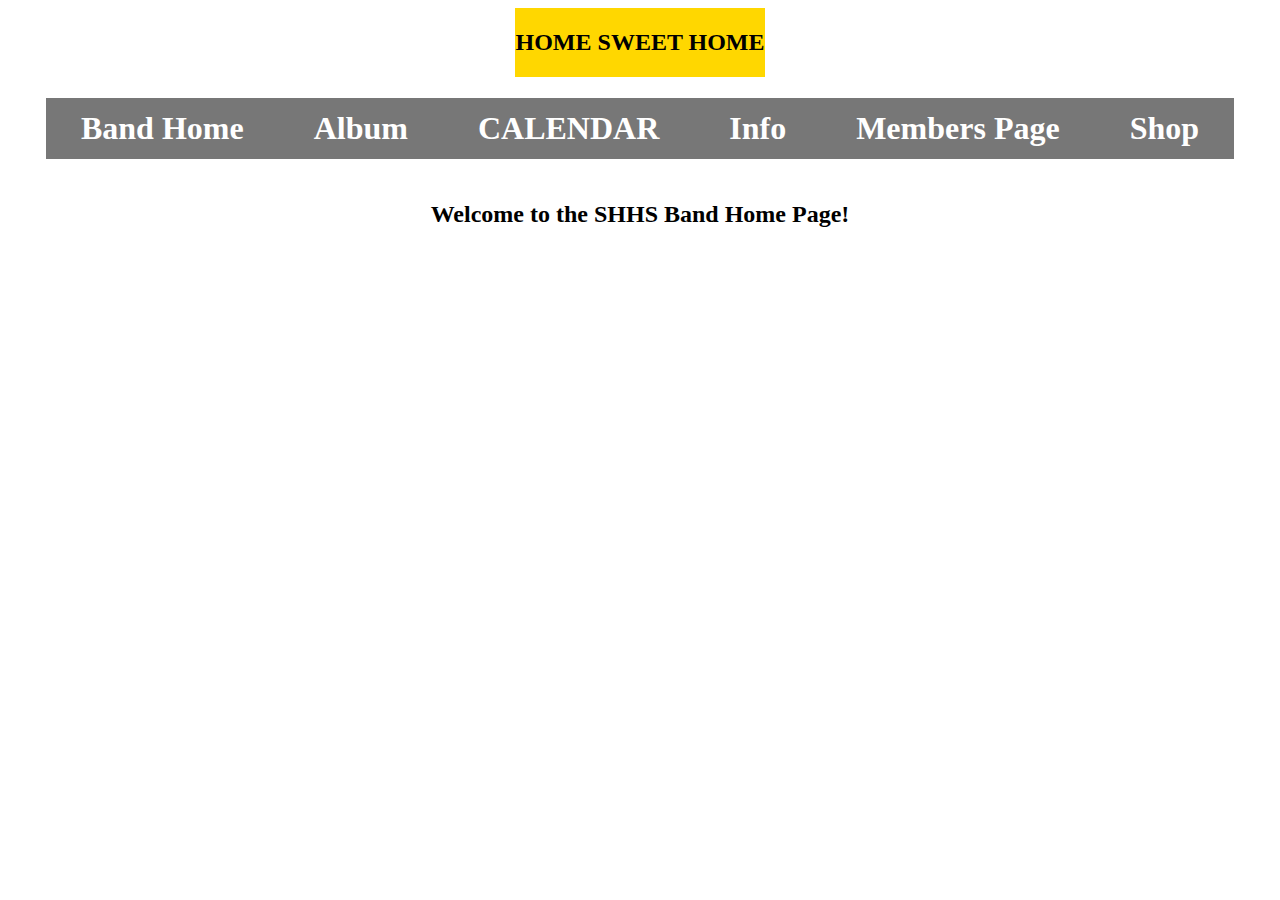
==== SHHS-Band-Website-Awasome/index.html @ c9de3a70 "Flexing" ====
<!DOCTYPE html>
<html lang="en">
    <head>
        <meta charset="UTF-8">
        <link rel="stylesheet" href="styles.css">
        <title>SHHS Band Homepage</title>
    </head><div class="flex-container">
    <header>
        <h2>Home Sweet Home</h2>
    </header>
    <body>
        <div class="nav">
            <h1>
                <div class="flex-item">
                <nav>
                    <ul>
                        <li><a href="index.html">Band Home</a></li>
                        <li><a href="album.html">Album</a></li>
                        <li><a href="calendar.html">CALENDAR</a></li>
                        <li><a href="info.html">Info</a></li>
                        <li><a href="members.html">Members Page</a></li>
                        <li><a href="shop.html">Shop</a></li>
                    </ul>
                </nav>
            </div>
            </h1>
        </div>
        <div class="flex-item"></div>
        <h2>Welcome to the SHHS Band Home Page!
        </h2>
        </div>
    </div>
    </body>
</html>
---- SHHS-Band-Website-Awasome/styles.css ----
/*header*/
header{display: block;
      margin: 0px;
      padding: 1px;
      background-color: gold;
      text-align: center;
      text-transform: uppercase;
}


/*nav*/

ul {
      list-style-type: none;
      margin: 0;
      padding: 0;
      overflow: hidden;
      background-color: rgba(43, 43, 43, 0.644);
}
    
li {
      float: left;
}
    
li a {
      display: block;
      color: white;
      text-align: center;
      padding: 12px 35px;
      text-decoration: none;
}

li a:hover {
      background-color: gold;
      color: black;
}

/*al*/
div.gallery {
      margin: 5px;
      border: 1px solid #ccc;
      float: left;
      width: 180px;
}
    
div.gallery:hover {
      border: 1px solid #777;
}
    
div.gallery img {
      width: 100%;
      height: auto;
}
    
div.desc {
      padding: 15px;
      text-align: center;
}
.flex-item{
      align-items: center;
      flex-flow: column nowrap;
      justify-content: center;
}
.flex-container{
      display: flex;
     flex-flow: column nowrap;
      justify-content: center;
      align-items: center;
}
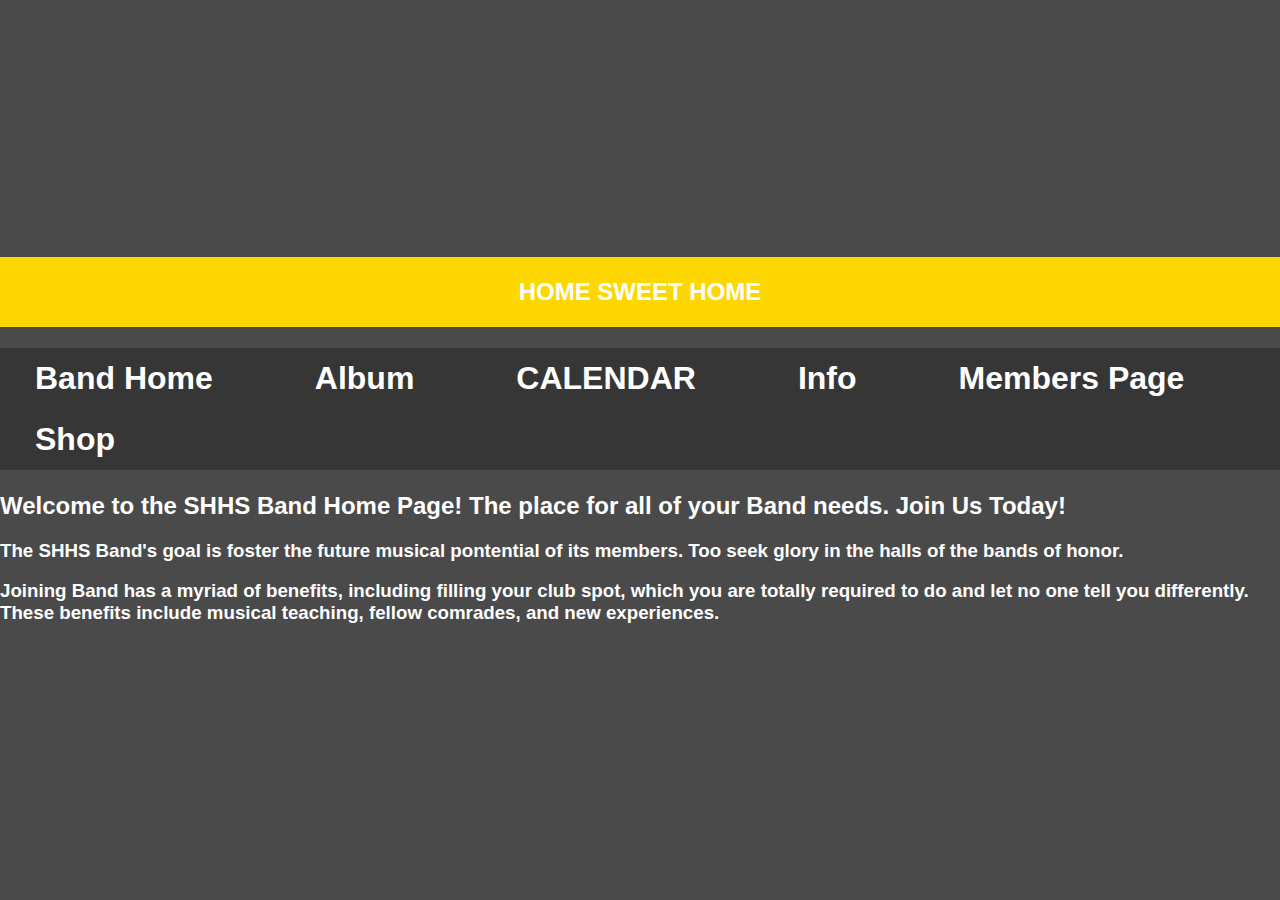
==== commit 0ddc48b1: "Intro" ====
--- a/SHHS-Band-Website-Awasome/index.html
+++ b/SHHS-Band-Website-Awasome/index.html
@@ -25,9 +25,17 @@
             </div>
             </h1>
         </div>
-        <div class="flex-item"></div>
-        <h2>Welcome to the SHHS Band Home Page!
+        <div class="flex-item">
+        <h2>Welcome to the SHHS Band Home Page! The place for all of your Band needs. Join Us Today!
+            
         </h2>
+        <h3>The SHHS Band's goal is foster the future musical pontential of its members. Too seek glory in the halls of the bands of honor.
+
+
+        </h3>
+        <h3>Joining Band has a myriad of benefits, including filling your club spot, which you are totally required to do and let no one tell you differently. These benefits include musical teaching, fellow comrades, and new experiences.
+
+        </h3>
         </div>
     </div>
     </body>
--- a/SHHS-Band-Website-Awasome/styles.css
+++ b/SHHS-Band-Website-Awasome/styles.css
@@ -34,36 +34,708 @@
       background-color: gold;
       color: black;
 }
+/*Member Bios*/
+.tooltip-Director{
+  position: relative;
+  display: inline-block;
+  
+}
+/* Tooltip text */
+.tooltip-Director .tooltiptext {
+  visibility: hidden;
+  width: 120px;
+  background-color: black;
+  color: #fff;
+  text-align: center;
+  padding: 5px 0;
+  border-radius: 6px;
+
+  /* Position the tooltip text - see examples below! */
+  position: absolute;
+  z-index: 1;
+}
+.tooltip-Director .tooltiptext {
+  visibility: hidden;
+}
+/* Show the tooltip text when you mouse over the tooltip container */
+.tooltip-Director:hover .tooltiptext {
+  visibility: visible;
+}
+/*First Chairs*/ /*tooltip, use this please. This is a reminder*/
+.tooltip-First-Chairs{
+  position: relative;
+  display: inline-block;
+ 
+}
+/* Tooltip text */
+.tooltip-First-Chairs .tooltiptext {
+  visibility: hidden;
+  width: 120px;
+  background-color: black;
+  color: #fff;
+  text-align:center;
+  padding: 5px 0;
+  border-radius: 6px;
+
+  /* Position the tooltip text - see examples below! */
+  position: absolute;
+  z-index: 1;
+}
+.tooltip-First-Chairs .tooltiptext {
+  visibility: hidden;
+}
+/* Show the tooltip text when you mouse over the tooltip container */
+.tooltip-First-Chairs:hover .tooltiptext {
+  visibility: visible;
+}
+/*Jesse*/ /*tooltip, use this please. This is a reminder*/
+.tooltip-Jesse{
+  position: relative;
+  display: inline-block;
+}
+/* Tooltip text */
+.tooltip-Jesse .tooltiptext {
+  visibility: hidden;
+  width: 120px;
+  background-color: black;
+  color: #fff;
+  text-align: center;
+  padding: 5px 0;
+  border-radius: 6px;
+
+  /* Position the tooltip text - see examples below! */
+  position: absolute;
+  z-index: 1;
+}
+.tooltip-Jesse .tooltiptext {
+  visibility: hidden;
+}
+/* Show the tooltip text when you mouse over the tooltip container */
+.tooltip-Jesse:hover .tooltiptext {
+  visibility: visible;
+}
+/*Member Bios*/ /*tooltip, use this please. This is a reminder*/
+.tooltip-Sarah{
+  position: relative;
+  display: inline-block;
+}
+/* Tooltip text */
+.tooltip-Sarah .tooltiptext {
+  visibility: hidden;
+  width: 120px;
+  background-color: black;
+  color: #fff;
+  text-align: center;
+  padding: 5px 0;
+  border-radius: 6px;
+
+  /* Position the tooltip text - see examples below! */
+  position: absolute;
+  z-index: 1;
+}
+.tooltip-Sarah .tooltiptext {
+  visibility: hidden;
+}
+/* Show the tooltip text when you mouse over the tooltip container */
+.tooltip-Sarah:hover .tooltiptext {
+  visibility: visible;
+}
+/* Tooltip text */
+.tooltip-Codey .tooltiptext {
+  visibility: hidden;
+  width: 120px;
+  background-color: black;
+  color: #fff;
+  text-align: center;
+  padding: 5px 0;
+  border-radius: 6px;
+
+  /* Position the tooltip text - see examples below! */
+  position: absolute;
+  z-index: 1;
+}
+.tooltip-Codey .tooltiptext {
+  visibility: hidden;
+}
+/* Show the tooltip text when you mouse over the tooltip container */
+.tooltip-Codey:hover .tooltiptext {
+  visibility: visible;
+}
+/* Tooltip text */
+.tooltip-Julius .tooltiptext {
+  visibility: hidden;
+  width: 120px;
+  background-color: black;
+  color: #fff;
+  text-align: center;
+  padding: 5px 0;
+  border-radius: 6px;
+
+  /* Position the tooltip text - see examples below! */
+  position: absolute;
+  z-index: 1;
+}
+.tooltip-Julius .tooltiptext {
+  visibility: hidden;
+}
+/* Show the tooltip text when you mouse over the tooltip container */
+.tooltip-Julius:hover .tooltiptext {
+  visibility: visible;
+}
+/* Tooltip text */
+.tooltip-Haylee .tooltiptext {
+  visibility: hidden;
+  width: 120px;
+  background-color: black;
+  color: #fff;
+  text-align: center;
+  padding: 5px 0;
+  border-radius: 6px;
+
+  /* Position the tooltip text - see examples below! */
+  position: absolute;
+  z-index: 1;
+}
+.tooltip-Haylee .tooltiptext {
+  visibility: hidden;
+}
+/* Show the tooltip text when you mouse over the tooltip container */
+.tooltip-Haylee:hover .tooltiptext {
+  visibility: visible;
+}
+/* Tooltip text */
+.tooltip-Christopher .tooltiptext {
+  visibility: hidden;
+  width: 120px;
+  background-color: black;
+  color: #fff;
+  text-align: center;
+  padding: 5px 0;
+  border-radius: 6px;
+
+  /* Position the tooltip text - see examples below! */
+  position: absolute;
+  z-index: 1;
+}
+.tooltip-Christopher .tooltiptext {
+  visibility: hidden;
+}
+/* Show the tooltip text when you mouse over the tooltip container */
+.tooltip-Christopher:hover .tooltiptext {
+  visibility: visible;
+}
+/* Tooltip text */
+.tooltip-Lilian .tooltiptext {
+  visibility: hidden;
+  width: 120px;
+  background-color: black;
+  color: #fff;
+  text-align: center;
+  padding: 5px 0;
+  border-radius: 6px;
+
+  /* Position the tooltip text - see examples below! */
+  position: absolute;
+  z-index: 1;
+}
+.tooltip-Lilian .tooltiptext {
+  visibility: hidden;
+}
+/* Show the tooltip text when you mouse over the tooltip container */
+.tooltip-Lilian:hover .tooltiptext {
+  visibility: visible;
+}
+/* Tooltip text */
+.tooltip-Grant .tooltiptext {
+  visibility: hidden;
+  width: 120px;
+  background-color: black;
+  color: #fff;
+  text-align: center;
+  padding: 5px 0;
+  border-radius: 6px;
+
+  /* Position the tooltip text - see examples below! */
+  position: absolute;
+  z-index: 1;
+}
+.tooltip-Grant .tooltiptext {
+  visibility: hidden;
+}
+/* Show the tooltip text when you mouse over the tooltip container */
+.tooltip-Grant:hover .tooltiptext {
+  visibility: visible;
+}
+/* Tooltip text */
+.tooltip-Kyle .tooltiptext {
+  visibility: hidden;
+  width: 120px;
+  background-color: black;
+  color: #fff;
+  text-align: center;
+  padding: 5px 0;
+  border-radius: 6px;
+
+  /* Position the tooltip text - see examples below! */
+  position: absolute;
+  z-index: 1;
+}
+.tooltip-Kyle .tooltiptext {
+  visibility: hidden;
+}
+/* Show the tooltip text when you mouse over the tooltip container */
+.tooltip-Kyle:hover .tooltiptext {
+  visibility: visible;
+}
 
 /*al*/
-div.gallery {
-      margin: 5px;
-      border: 1px solid #ccc;
-      float: left;
-      width: 180px;
-}
-    
-div.gallery:hover {
-      border: 1px solid #777;
-}
-    
-div.gallery img {
-      width: 100%;
-      height: auto;
-}
-    
-div.desc {
-      padding: 15px;
-      text-align: center;
-}
-.flex-item{
-      align-items: center;
-      flex-flow: column nowrap;
-      justify-content: center;
-}
-.flex-container{
-      display: flex;
-     flex-flow: column nowrap;
-      justify-content: center;
-      align-items: center;
-}+
+body {
+  margin: 0;
+  min-height: 100vh;
+  background: #000;
+  font-family: sans-serif;
+  display: flex;
+  justify-content: center;
+  align-items: center;
+}
+
+.container {
+  display: flex;
+  justify-content: center;
+  align-items: center;
+  margin: 10vmin;
+  overflow: hidden;
+  transform: skew(5deg);
+}
+
+.card{
+  flex: 1;
+  transition: all 1s ease-in-out;
+  height: 75vmin;
+  position: relative;
+}
+
+.card__head {
+  color: black;
+  background: rgba(255, 30, 173, 0.75);
+  padding: 0.5em;
+  transform: rotate(-90deg);
+  transform-origin: 0% 0%;
+  transition: all 0.5s ease-in-out;
+  min-width: 100%;
+  text-align: center;
+  position: absolute;
+  bottom: 0;
+  left: 0;
+  font-size: 1em;
+  white-space: nowrap;
+}
+
+img:hover {
+  transform: scale(1.5);
+  filter: grayscale(0);
+}
+
+.card__head {
+  text-align: center;
+  top: calc(100% - 2em);
+  color: white;
+  background: rgba(0, 0, 0, 0.5);
+  font-size: 2em;
+  transform: rotate(0deg) skew(-5deg);
+}
+
+img {
+  width: 100%;
+  height: 100%;
+  object-fit: cover;
+  transition: all 0.5s ease-in-out;
+  filter: grayscale(100%);
+  transition: 0.5s;
+}
+
+a:not(:nth-child(5)) {
+  margin-right: 1em;
+}
+
+/*cal*/
+*, *:before, *:after {
+      -moz-box-sizing: border-box; -webkit-box-sizing: border-box; box-sizing: border-box;
+      }
+      
+      body {
+       overflow: hidden;
+       font-family: 'HelveticaNeue-UltraLight', 'Helvetica Neue UltraLight', 'Helvetica Neue', Arial, Helvetica, sans-serif;
+       font-weight: 100;
+       color: rgba(255, 255, 255, 1);
+       margin: 0;
+       padding: 0;
+       background: #4A4A4A;
+       -webkit-touch-callout: none;
+       -webkit-user-select: none;
+       -khtml-user-select: none;
+       -moz-user-select: none;
+       -ms-user-select: none;
+       user-select: none;
+      }
+      
+      #calendar {
+        -webkit-transform: translate3d(0, 0, 0);
+        -moz-transform: translate3d(0, 0, 0);
+        transform: translate3d(0, 0, 0);
+        width: 420px;
+        margin: 0 auto;
+        height: 570px;
+        overflow: hidden;
+      }
+      
+      .header {
+        height: 50px;
+        width: 420px;
+        background: rgba(66, 66, 66, 1);
+        text-align: center;
+        position:relative;
+        z-index: 100;
+      }
+      
+      .header h1 {
+        margin: 0;
+        padding: 0;
+        font-size: 20px;
+        line-height: 50px;
+        font-weight: 100;
+        letter-spacing: 1px;
+      }
+      
+      .left, .right {
+        position: absolute;
+        width: 0px;
+        height: 0px;
+        border-style: solid;
+        top: 50%;
+        margin-top: -7.5px;
+        cursor: pointer;
+      }
+      
+      .left {
+        border-width: 7.5px 10px 7.5px 0;
+        border-color: transparent rgba(160, 159, 160, 1) transparent transparent;
+        left: 20px;
+      }
+      
+      .right {
+        border-width: 7.5px 0 7.5px 10px;
+        border-color: transparent transparent transparent rgba(160, 159, 160, 1);
+        right: 20px;
+      }
+      
+      .month {
+        /*overflow: hidden;*/
+        opacity: 0;
+      }
+      
+      .month.in.next {
+        -webkit-animation: moveFromTopFadeMonth .4s ease-out;
+        -moz-animation: moveFromTopFadeMonth .4s ease-out;
+        animation: moveFromTopFadeMonth .4s ease-out;
+        opacity: 1;
+      }
+      
+      .month.out.next {
+        -webkit-animation: moveToTopFadeMonth .4s ease-in;
+        -moz-animation: moveToTopFadeMonth .4s ease-in;
+        animation: moveToTopFadeMonth .4s ease-in;
+        opacity: 1;
+      }
+      
+      .month.in.prev {
+        -webkit-animation: moveFromBottomFadeMonth .4s ease-out;
+        -moz-animation: moveFromBottomFadeMonth .4s ease-out;
+        animation: moveFromBottomFadeMonth .4s ease-out;
+        opacity: 1;
+      }
+      
+      .month.out.prev {
+        -webkit-animation: moveToBottomFadeMonth .4s ease-in;
+        -moz-animation: moveToBottomFadeMonth .4s ease-in;
+        animation: moveToBottomFadeMonth .4s ease-in;
+        opacity: 1;
+      }
+      
+      .week {
+       background: #4A4A4A;
+      }
+      
+      .day {
+        display: inline-block;
+        width: 60px;
+        padding: 10px;
+        text-align: center;
+        vertical-align: top;
+        cursor: pointer;
+        background: #4A4A4A;
+        position: relative;
+        z-index: 100;
+      }
+      
+      .day.other {
+       color: rgba(255, 255, 255, .3);
+      }
+      
+      .day.today {
+        color: rgba(156, 202, 235, 1);
+      }
+      
+      .day-name {
+        font-size: 9px;
+        text-transform: uppercase;
+        margin-bottom: 5px;
+        color: rgba(255, 255, 255, .5);
+        letter-spacing: .7px;
+      }
+      
+      .day-number {
+        font-size: 24px;
+        letter-spacing: 1.5px;
+      }
+      
+      
+      .day .day-events {
+        list-style: none;
+        margin-top: 3px;
+        text-align: center;
+        height: 12px;
+        line-height: 6px;
+        overflow: hidden;
+      }
+      
+      .day .day-events span {
+        vertical-align: top;
+        display: inline-block;
+        padding: 0;
+        margin: 0;
+        width: 5px;
+        height: 5px;
+        line-height: 5px;
+        margin: 0 1px;
+      }
+      
+      .blue { background: rgba(156, 202, 235, 1); }
+      .orange { background: rgba(247, 167, 0, 1); }
+      .green { background: rgba(153, 198, 109, 1); }
+      .yellow { background: rgba(249, 233, 0, 1); }
+      
+      .details {
+        position: relative;
+        width: 420px;
+        height: 75px;
+        background: rgba(164, 164, 164, 1);
+        margin-top: 5px;
+        border-radius: 4px;
+      }
+      
+      .details.in {
+        -webkit-animation: moveFromTopFade .5s ease both;
+        -moz-animation: moveFromTopFade .5s ease both;
+        animation: moveFromTopFade .5s ease both;
+      }
+      
+      .details.out {
+        -webkit-animation: moveToTopFade .5s ease both;
+        -moz-animation: moveToTopFade .5s ease both;
+        animation: moveToTopFade .5s ease both;
+      }
+      
+      .arrow {
+        position: absolute;
+        top: -5px;
+        left: 50%;
+        margin-left: -2px;
+        width: 0px;
+        height: 0px;
+        border-style: solid;
+        border-width: 0 5px 5px 5px;
+        border-color: transparent transparent rgba(164, 164, 164, 1) transparent;
+        transition: all 0.7s ease;
+      }
+      
+      .events {
+        height: 75px;
+        padding: 7px 0;
+        overflow-y: auto;
+        overflow-x: hidden;
+      }
+      
+      .events.in {
+        -webkit-animation: fadeIn .3s ease both;
+        -moz-animation: fadeIn .3s ease both;
+        animation: fadeIn .3s ease both;
+      }
+      
+      .events.in {
+        -webkit-animation-delay: .3s;
+        -moz-animation-delay: .3s;
+        animation-delay: .3s;
+      }
+      
+      .details.out .events {
+        -webkit-animation: fadeOutShrink .4s ease both;
+        -moz-animation: fadeOutShink .4s ease both;
+        animation: fadeOutShink .4s ease both;
+      }
+      
+      .events.out {
+        -webkit-animation: fadeOut .3s ease both;
+        -moz-animation: fadeOut .3s ease both;
+        animation: fadeOut .3s ease both;
+      }
+      
+      .event {
+        font-size: 16px;
+        line-height: 22px;
+        letter-spacing: .5px;
+        padding: 2px 16px;
+        vertical-align: top;
+      }
+      
+      .event.empty {
+        color: #eee;
+      }
+      
+      .event-category {
+        height: 10px;
+        width: 10px;
+        display: inline-block;
+        margin: 6px 0 0;
+        vertical-align: top;
+      }
+      
+      .event span {
+        display: inline-block;
+        padding: 0 0 0 7px;
+      }
+      
+      .legend {
+        position: absolute;
+        bottom: 0;
+        width: 100%;
+        height: 30px;
+        background: rgba(60, 60, 60, 1);
+        line-height: 30px;
+      
+      }
+      
+      .entry {
+        position: relative;
+        padding: 0 0 0 25px;
+        font-size: 13px;
+        display: inline-block;
+        line-height: 30px;
+        background: transparent;
+      }
+      
+      .entry:after {
+        position: absolute;
+        content: '';
+        height: 5px;
+        width: 5px;
+        top: 12px;
+        left: 14px;
+      }
+      
+      .entry.blue:after { background: rgba(156, 202, 235, 1); }
+      .entry.orange:after { background: rgba(247, 167, 0, 1); }
+      .entry.green:after { background: rgba(153, 198, 109, 1); }
+      .entry.yellow:after { background: rgba(249, 233, 0, 1); }
+      
+      /* Animations are cool!  */
+      @-webkit-keyframes moveFromTopFade {
+        from { opacity: .3; height:0px; margin-top:0px; -webkit-transform: translateY(-100%); }
+      }
+      @-moz-keyframes moveFromTopFade {
+        from { height:0px; margin-top:0px; -moz-transform: translateY(-100%); }
+      }
+      @keyframes moveFromTopFade {
+        from { height:0px; margin-top:0px; transform: translateY(-100%); }
+      }
+      
+      @-webkit-keyframes moveToTopFade {
+        to { opacity: .3; height:0px; margin-top:0px; opacity: 0.3; -webkit-transform: translateY(-100%); }
+      }
+      @-moz-keyframes moveToTopFade {
+        to { height:0px; -moz-transform: translateY(-100%); }
+      }
+      @keyframes moveToTopFade {
+        to { height:0px; transform: translateY(-100%); }
+      }
+      
+      @-webkit-keyframes moveToTopFadeMonth {
+        to { opacity: 0; -webkit-transform: translateY(-30%) scale(.95); }
+      }
+      @-moz-keyframes moveToTopFadeMonth {
+        to { opacity: 0; -moz-transform: translateY(-30%); }
+      }
+      @keyframes moveToTopFadeMonth {
+        to { opacity: 0; -moz-transform: translateY(-30%); }
+      }
+      
+      @-webkit-keyframes moveFromTopFadeMonth {
+        from { opacity: 0; -webkit-transform: translateY(30%) scale(.95); }
+      }
+      @-moz-keyframes moveFromTopFadeMonth {
+        from { opacity: 0; -moz-transform: translateY(30%); }
+      }
+      @keyframes moveFromTopFadeMonth {
+        from { opacity: 0; -moz-transform: translateY(30%); }
+      }
+      
+      @-webkit-keyframes moveToBottomFadeMonth {
+        to { opacity: 0; -webkit-transform: translateY(30%) scale(.95); }
+      }
+      @-moz-keyframes moveToBottomFadeMonth {
+        to { opacity: 0; -webkit-transform: translateY(30%); }
+      }
+      @keyframes moveToBottomFadeMonth {
+        to { opacity: 0; -webkit-transform: translateY(30%); }
+      }
+      
+      @-webkit-keyframes moveFromBottomFadeMonth {
+        from { opacity: 0; -webkit-transform: translateY(-30%) scale(.95); }
+      }
+      @-moz-keyframes moveFromBottomFadeMonth {
+        from { opacity: 0; -webkit-transform: translateY(-30%); }
+      }
+      @keyframes moveFromBottomFadeMonth {
+        from { opacity: 0; -webkit-transform: translateY(-30%); }
+      }
+      
+      @-webkit-keyframes fadeIn  {
+        from { opacity: 0; }
+      }
+      @-moz-keyframes fadeIn  {
+        from { opacity: 0; }
+      }
+      @keyframes fadeIn  {
+        from { opacity: 0; }
+      }
+      
+      @-webkit-keyframes fadeOut  {
+        to { opacity: 0; }
+      }
+      @-moz-keyframes fadeOut  {
+        to { opacity: 0; }
+      }
+      @keyframes fadeOut  {
+        to { opacity: 0; }
+      }
+      
+      @-webkit-keyframes fadeOutShink  {
+        to { opacity: 0; padding: 0px; height: 0px; }
+      }
+      @-moz-keyframes fadeOutShink  {
+        to { opacity: 0; padding: 0px; height: 0px; }
+      }
+      @keyframes fadeOutShink  {
+        to { opacity: 0; padding: 0px; height: 0px; }
+      }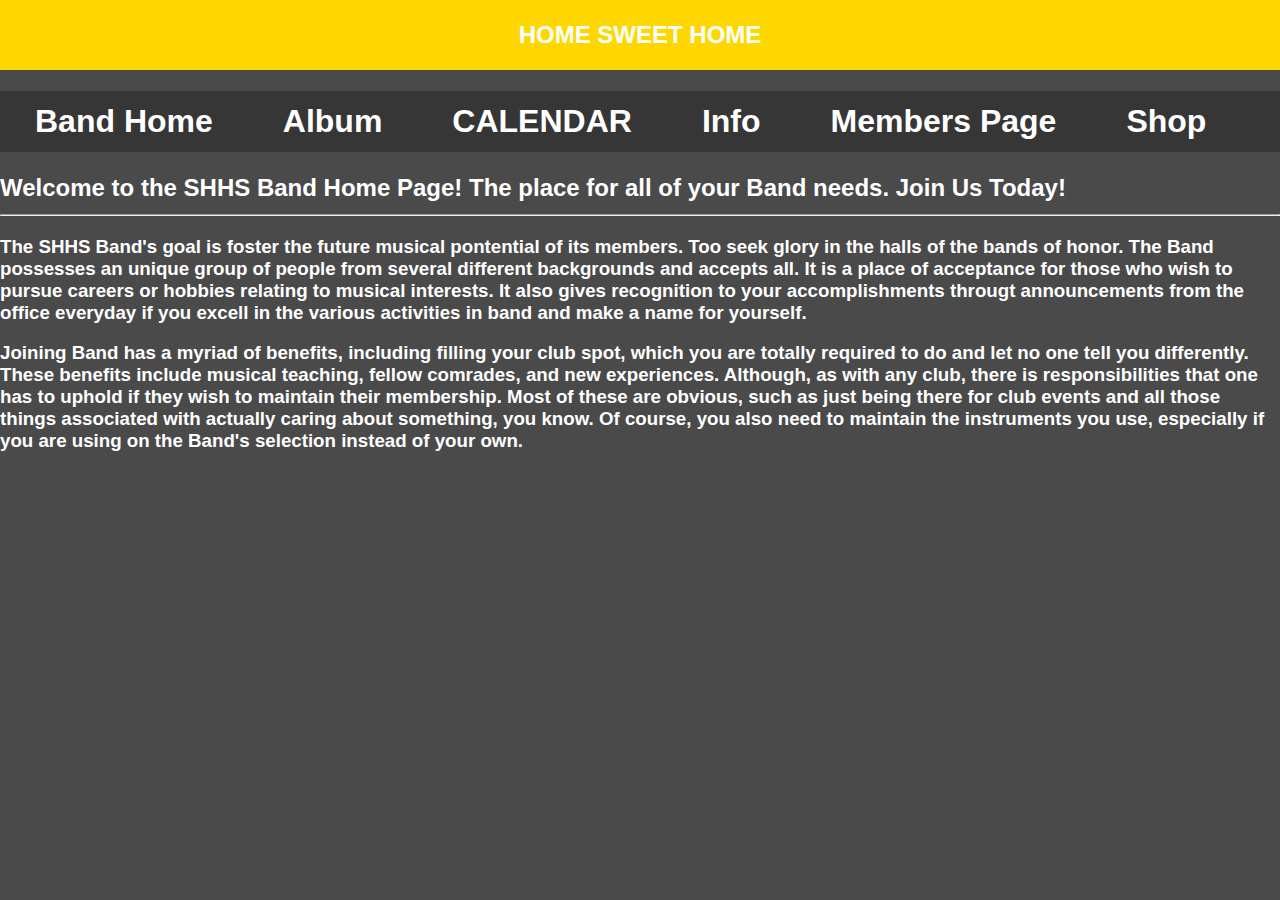
==== commit 320afa7b: "INDEXY" ====
--- a/SHHS-Band-Website-Awasome/index.html
+++ b/SHHS-Band-Website-Awasome/index.html
@@ -27,14 +27,19 @@
         </div>
         <div class="flex-item">
         <h2>Welcome to the SHHS Band Home Page! The place for all of your Band needs. Join Us Today!
-            
+            <hr>
         </h2>
         <h3>The SHHS Band's goal is foster the future musical pontential of its members. Too seek glory in the halls of the bands of honor.
+            The Band possesses an unique group of people from several different backgrounds and accepts all.
+            It is a place of acceptance for those who wish to pursue careers or hobbies relating to musical interests.
+            It also gives recognition to your accomplishments througt announcements from the office everyday if you excell in the various activities in band and make a name for yourself.
 
 
         </h3>
         <h3>Joining Band has a myriad of benefits, including filling your club spot, which you are totally required to do and let no one tell you differently. These benefits include musical teaching, fellow comrades, and new experiences.
-
+            Although, as with any club, there is responsibilities that one has to uphold if they wish to maintain their membership.
+            Most of these are obvious, such as just being there for club events and all those things associated with actually caring about something, you know.
+            Of course, you also need to maintain the instruments you use, especially if you are using on the Band's selection instead of your own.
         </h3>
         </div>
     </div>
--- a/SHHS-Band-Website-Awasome/styles.css
+++ b/SHHS-Band-Website-Awasome/styles.css
@@ -34,13 +34,14 @@
       background-color: gold;
       color: black;
 }
-/*Member Bios*/
+
+/*Member page*/
 .tooltip-Director{
   position: relative;
   display: inline-block;
   
 }
-/* Tooltip text */
+/*Director */
 .tooltip-Director .tooltiptext {
   visibility: hidden;
   width: 120px;
@@ -57,17 +58,16 @@
 .tooltip-Director .tooltiptext {
   visibility: hidden;
 }
-/* Show the tooltip text when you mouse over the tooltip container */
 .tooltip-Director:hover .tooltiptext {
   visibility: visible;
 }
-/*First Chairs*/ /*tooltip, use this please. This is a reminder*/
+/*First Chairs*/ 
 .tooltip-First-Chairs{
   position: relative;
   display: inline-block;
  
 }
-/* Tooltip text */
+
 .tooltip-First-Chairs .tooltiptext {
   visibility: hidden;
   width: 120px;
@@ -84,16 +84,15 @@
 .tooltip-First-Chairs .tooltiptext {
   visibility: hidden;
 }
-/* Show the tooltip text when you mouse over the tooltip container */
 .tooltip-First-Chairs:hover .tooltiptext {
   visibility: visible;
 }
-/*Jesse*/ /*tooltip, use this please. This is a reminder*/
+/*Jesse*/ 
 .tooltip-Jesse{
   position: relative;
   display: inline-block;
 }
-/* Tooltip text */
+
 .tooltip-Jesse .tooltiptext {
   visibility: hidden;
   width: 120px;
@@ -110,16 +109,15 @@
 .tooltip-Jesse .tooltiptext {
   visibility: hidden;
 }
-/* Show the tooltip text when you mouse over the tooltip container */
+
 .tooltip-Jesse:hover .tooltiptext {
   visibility: visible;
 }
-/*Member Bios*/ /*tooltip, use this please. This is a reminder*/
+/*Sarah*/
 .tooltip-Sarah{
   position: relative;
   display: inline-block;
 }
-/* Tooltip text */
 .tooltip-Sarah .tooltiptext {
   visibility: hidden;
   width: 120px;
@@ -136,11 +134,11 @@
 .tooltip-Sarah .tooltiptext {
   visibility: hidden;
 }
-/* Show the tooltip text when you mouse over the tooltip container */
+
 .tooltip-Sarah:hover .tooltiptext {
   visibility: visible;
 }
-/* Tooltip text */
+/* Codey */
 .tooltip-Codey .tooltiptext {
   visibility: hidden;
   width: 120px;
@@ -157,11 +155,11 @@
 .tooltip-Codey .tooltiptext {
   visibility: hidden;
 }
-/* Show the tooltip text when you mouse over the tooltip container */
+
 .tooltip-Codey:hover .tooltiptext {
   visibility: visible;
 }
-/* Tooltip text */
+/* julius */
 .tooltip-Julius .tooltiptext {
   visibility: hidden;
   width: 120px;
@@ -178,11 +176,11 @@
 .tooltip-Julius .tooltiptext {
   visibility: hidden;
 }
-/* Show the tooltip text when you mouse over the tooltip container */
+
 .tooltip-Julius:hover .tooltiptext {
   visibility: visible;
 }
-/* Tooltip text */
+/* Haylee */
 .tooltip-Haylee .tooltiptext {
   visibility: hidden;
   width: 120px;
@@ -199,11 +197,11 @@
 .tooltip-Haylee .tooltiptext {
   visibility: hidden;
 }
-/* Show the tooltip text when you mouse over the tooltip container */
+
 .tooltip-Haylee:hover .tooltiptext {
   visibility: visible;
 }
-/* Tooltip text */
+/* Christopher */
 .tooltip-Christopher .tooltiptext {
   visibility: hidden;
   width: 120px;
@@ -220,11 +218,11 @@
 .tooltip-Christopher .tooltiptext {
   visibility: hidden;
 }
-/* Show the tooltip text when you mouse over the tooltip container */
+
 .tooltip-Christopher:hover .tooltiptext {
   visibility: visible;
 }
-/* Tooltip text */
+/* Lilian */
 .tooltip-Lilian .tooltiptext {
   visibility: hidden;
   width: 120px;
@@ -241,11 +239,11 @@
 .tooltip-Lilian .tooltiptext {
   visibility: hidden;
 }
-/* Show the tooltip text when you mouse over the tooltip container */
+
 .tooltip-Lilian:hover .tooltiptext {
   visibility: visible;
 }
-/* Tooltip text */
+/* Grant */
 .tooltip-Grant .tooltiptext {
   visibility: hidden;
   width: 120px;
@@ -262,11 +260,11 @@
 .tooltip-Grant .tooltiptext {
   visibility: hidden;
 }
-/* Show the tooltip text when you mouse over the tooltip container */
+
 .tooltip-Grant:hover .tooltiptext {
   visibility: visible;
 }
-/* Tooltip text */
+/* Kyle */
 .tooltip-Kyle .tooltiptext {
   visibility: hidden;
   width: 120px;
@@ -283,81 +281,52 @@
 .tooltip-Kyle .tooltiptext {
   visibility: hidden;
 }
-/* Show the tooltip text when you mouse over the tooltip container */
+
 .tooltip-Kyle:hover .tooltiptext {
   visibility: visible;
 }
 
 /*al*/
 
-body {
-  margin: 0;
-  min-height: 100vh;
-  background: #000;
-  font-family: sans-serif;
+body{
   display: flex;
   justify-content: center;
   align-items: center;
-}
-
-.container {
-  display: flex;
-  justify-content: center;
-  align-items: center;
-  margin: 10vmin;
-  overflow: hidden;
-  transform: skew(5deg);
-}
-
-.card{
-  flex: 1;
-  transition: all 1s ease-in-out;
-  height: 75vmin;
-  position: relative;
-}
-
-.card__head {
-  color: black;
-  background: rgba(255, 30, 173, 0.75);
-  padding: 0.5em;
-  transform: rotate(-90deg);
-  transform-origin: 0% 0%;
-  transition: all 0.5s ease-in-out;
-  min-width: 100%;
-  text-align: center;
-  position: absolute;
-  bottom: 0;
-  left: 0;
-  font-size: 1em;
-  white-space: nowrap;
-}
-
+  flex-direction: column;
+  font-family: sans-serif;
+}
+.a {
+  color: rgb(247, 196, 88);
+  text-align: center;
+}
+.grid {
+  columns: 6 150px;
+  column-gap: 1.5rem;
+  width: 80%;
+  margin: 0 auto;
+  height: 95%;
+}
+.b {
+  width: 150px;
+  margin: 0 1.5rem 1.5rem 0;
+  display: inline-block;
+  width: 100%;
+  border: solid 2px black;
+  padding: 5px;
+  box-shadow: 5px 5px 5px rgba(0,0,0,0.5);
+  border-radius: 5px;
+  transition: all .25s ease-in-out;
+}
 img:hover {
-  transform: scale(1.5);
   filter: grayscale(0);
 }
-
-.card__head {
-  text-align: center;
-  top: calc(100% - 2em);
-  color: white;
-  background: rgba(0, 0, 0, 0.5);
-  font-size: 2em;
-  transform: rotate(0deg) skew(-5deg);
-}
-
 img {
   width: 100%;
-  height: 100%;
-  object-fit: cover;
-  transition: all 0.5s ease-in-out;
   filter: grayscale(100%);
-  transition: 0.5s;
-}
-
-a:not(:nth-child(5)) {
-  margin-right: 1em;
-}
+  border-radius: 5px;
+  transition: all .25s ease-in-out;
+}
+
 
 /*cal*/
 *, *:before, *:after {
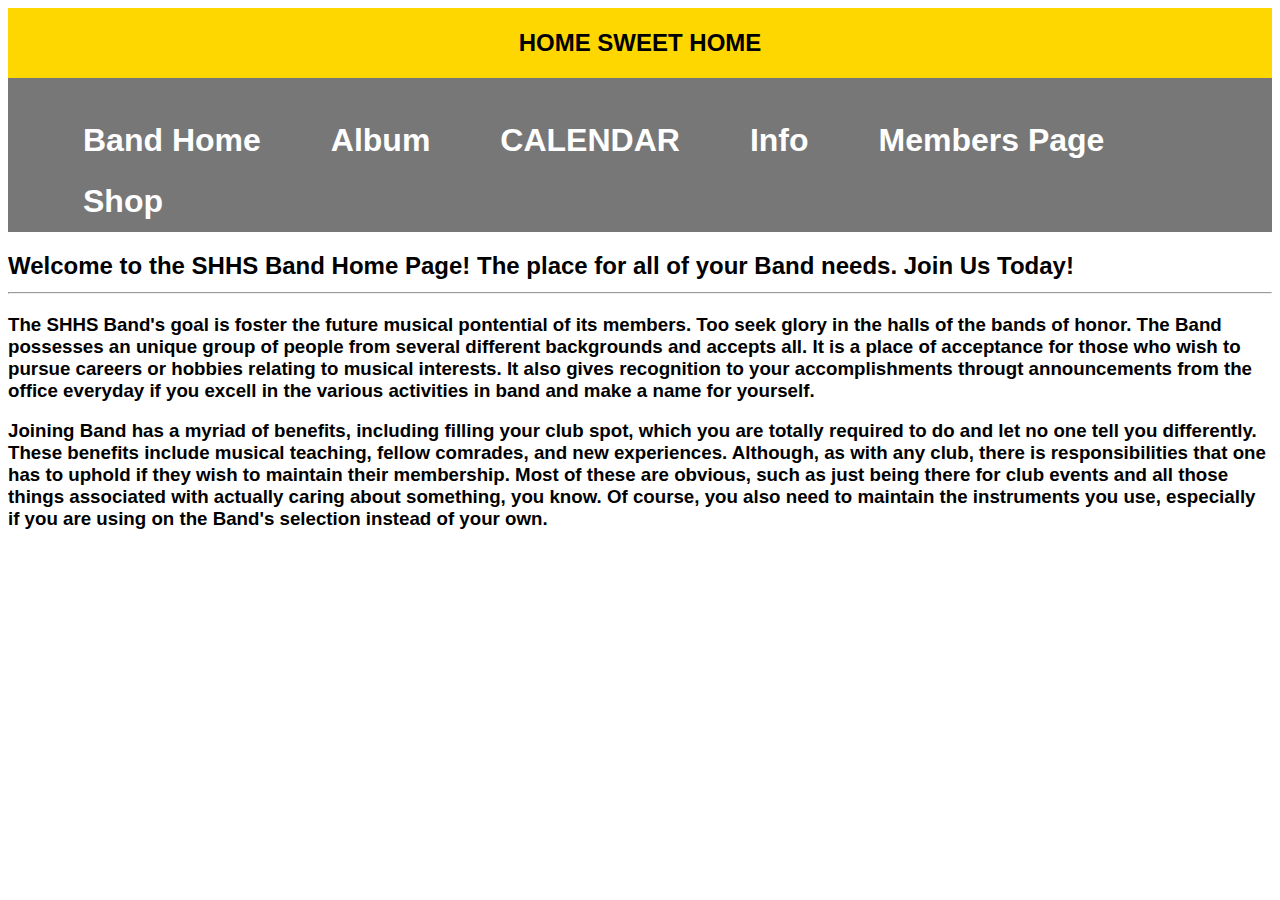
==== commit 8abc3344: "lol" ====
--- a/SHHS-Band-Website-Awasome/index.html
+++ b/SHHS-Band-Website-Awasome/index.html
@@ -44,4 +44,12 @@
         </div>
     </div>
     </body>
+    <footer>
+        <div class = "img_holder">
+            <img src="" />
+            <img src="" />
+            <img src="" />
+            <img src="" />
+        </div>
+    </footer>
 </html>--- a/SHHS-Band-Website-Awasome/styles.css
+++ b/SHHS-Band-Website-Awasome/styles.css
@@ -10,14 +10,17 @@
 
 /*nav*/
 
-ul {
-      list-style-type: none;
+.nav {
       margin: 0;
+      overflow: hidden;
       padding: 0;
-      overflow: hidden;
       background-color: rgba(43, 43, 43, 0.644);
 }
-    
+
+ul{
+  list-style-type: none;
+}
+
 li {
       float: left;
 }
@@ -34,6 +37,13 @@
       background-color: gold;
       color: black;
 }
+/*Background image*/
+body {
+  background-image: url('http://bradybarr.com/wp-content/uploads/2013/07/parchment-background.jpg');
+  background-repeat: repeat;
+  background-attachment: fixed;
+  background-position: center;
+}
 
 /*Member page*/
 .tooltip-Director{
@@ -44,12 +54,12 @@
 /*Director */
 .tooltip-Director .tooltiptext {
   visibility: hidden;
-  width: 120px;
-  background-color: black;
-  color: #fff;
-  text-align: center;
-  padding: 5px 0;
-  border-radius: 6px;
+  width: 1000px;
+  background-color: rgba(43, 43, 43, 0.644);
+  color: #fff;
+  text-align: center;
+  padding: 25px 0;
+  border-radius: 20px;
 
   /* Position the tooltip text - see examples below! */
   position: absolute;
@@ -70,12 +80,12 @@
 
 .tooltip-First-Chairs .tooltiptext {
   visibility: hidden;
-  width: 120px;
-  background-color: black;
+  width: 1000px;
+  background-color: rgba(43, 43, 43, 0.644);
   color: #fff;
   text-align:center;
-  padding: 5px 0;
-  border-radius: 6px;
+  padding: 25px 0;
+  border-radius: 20px;
 
   /* Position the tooltip text - see examples below! */
   position: absolute;
@@ -95,12 +105,12 @@
 
 .tooltip-Jesse .tooltiptext {
   visibility: hidden;
-  width: 120px;
-  background-color: black;
-  color: #fff;
-  text-align: center;
-  padding: 5px 0;
-  border-radius: 6px;
+  width: 1000px;
+  background-color:rgba(43, 43, 43, 0.644);
+  color: #fff;
+  text-align: center;
+  padding: 25px 0;
+  border-radius: 20px;
 
   /* Position the tooltip text - see examples below! */
   position: absolute;
@@ -120,12 +130,12 @@
 }
 .tooltip-Sarah .tooltiptext {
   visibility: hidden;
-  width: 120px;
-  background-color: black;
-  color: #fff;
-  text-align: center;
-  padding: 5px 0;
-  border-radius: 6px;
+  width: 1000px;
+  background-color: rgba(43, 43, 43, 0.644);
+  color: #fff;
+  text-align: center;
+  padding: 25px 0;
+  border-radius: 20px;
 
   /* Position the tooltip text - see examples below! */
   position: absolute;
@@ -141,12 +151,12 @@
 /* Codey */
 .tooltip-Codey .tooltiptext {
   visibility: hidden;
-  width: 120px;
-  background-color: black;
-  color: #fff;
-  text-align: center;
-  padding: 5px 0;
-  border-radius: 6px;
+  width:1000px;
+  background-color: rgba(43, 43, 43, 0.644);
+  color: #fff;
+  text-align: center;
+  padding: 25px 0;
+  border-radius: 20px;
 
   /* Position the tooltip text - see examples below! */
   position: absolute;
@@ -162,12 +172,12 @@
 /* julius */
 .tooltip-Julius .tooltiptext {
   visibility: hidden;
-  width: 120px;
-  background-color: black;
-  color: #fff;
-  text-align: center;
-  padding: 5px 0;
-  border-radius: 6px;
+  width: 1000px;
+  background-color: rgba(43, 43, 43, 0.644);
+  color: #fff;
+  text-align: center;
+  padding: 25px 0;
+  border-radius: 20px;
 
   /* Position the tooltip text - see examples below! */
   position: absolute;
@@ -183,12 +193,12 @@
 /* Haylee */
 .tooltip-Haylee .tooltiptext {
   visibility: hidden;
-  width: 120px;
-  background-color: black;
-  color: #fff;
-  text-align: center;
-  padding: 5px 0;
-  border-radius: 6px;
+  width: 1000px;
+  background-color: rgba(43, 43, 43, 0.644);
+  color: #fff;
+  text-align: center;
+  padding: 25px 0;
+  border-radius: 20px;
 
   /* Position the tooltip text - see examples below! */
   position: absolute;
@@ -204,12 +214,12 @@
 /* Christopher */
 .tooltip-Christopher .tooltiptext {
   visibility: hidden;
-  width: 120px;
-  background-color: black;
-  color: #fff;
-  text-align: center;
-  padding: 5px 0;
-  border-radius: 6px;
+  width: 1000px;
+  background-color: rgba(43, 43, 43, 0.644);
+  color: #fff;
+  text-align: center;
+  padding: 25px 0;
+  border-radius: 20px;
 
   /* Position the tooltip text - see examples below! */
   position: absolute;
@@ -225,12 +235,12 @@
 /* Lilian */
 .tooltip-Lilian .tooltiptext {
   visibility: hidden;
-  width: 120px;
-  background-color: black;
-  color: #fff;
-  text-align: center;
-  padding: 5px 0;
-  border-radius: 6px;
+  width: 1000px;
+  background-color: rgba(43, 43, 43, 0.644);
+  color: #fff;
+  text-align: center;
+  padding: 25px 0;
+  border-radius: 20px;
 
   /* Position the tooltip text - see examples below! */
   position: absolute;
@@ -246,12 +256,12 @@
 /* Grant */
 .tooltip-Grant .tooltiptext {
   visibility: hidden;
-  width: 120px;
-  background-color: black;
-  color: #fff;
-  text-align: center;
-  padding: 5px 0;
-  border-radius: 6px;
+  width: 1000px;
+  background-color: rgba(43, 43, 43, 0.644);
+  color: #fff;
+  text-align: center;
+  padding: 25px 0;
+  border-radius: 20px;
 
   /* Position the tooltip text - see examples below! */
   position: absolute;
@@ -267,12 +277,12 @@
 /* Kyle */
 .tooltip-Kyle .tooltiptext {
   visibility: hidden;
-  width: 120px;
-  background-color: black;
-  color: #fff;
-  text-align: center;
-  padding: 5px 0;
-  border-radius: 6px;
+  width: 1000px;
+  background-color: rgba(43, 43, 43, 0.644);
+  color: #fff;
+  text-align: center;
+  padding: 25px 0;
+  border-radius: 20px;
 
   /* Position the tooltip text - see examples below! */
   position: absolute;
@@ -296,7 +306,7 @@
   font-family: sans-serif;
 }
 .a {
-  color: rgb(247, 196, 88);
+  color: rgb(30, 27, 216);
   text-align: center;
 }
 .grid {
@@ -330,24 +340,24 @@
 
 /*cal*/
 *, *:before, *:after {
-      -moz-box-sizing: border-box; -webkit-box-sizing: border-box; box-sizing: border-box;
-      }
-      
-      body {
-       overflow: hidden;
-       font-family: 'HelveticaNeue-UltraLight', 'Helvetica Neue UltraLight', 'Helvetica Neue', Arial, Helvetica, sans-serif;
-       font-weight: 100;
-       color: rgba(255, 255, 255, 1);
-       margin: 0;
-       padding: 0;
-       background: #4A4A4A;
-       -webkit-touch-callout: none;
-       -webkit-user-select: none;
-       -khtml-user-select: none;
-       -moz-user-select: none;
-       -ms-user-select: none;
-       user-select: none;
-      }
+  -moz-box-sizing: border-box; -webkit-box-sizing: border-box; box-sizing: border-box;
+}
+      
+#calendar {
+  overflow: hidden;
+  font-family: 'HelveticaNeue-UltraLight', 'Helvetica Neue UltraLight', 'Helvetica Neue', Arial, Helvetica, sans-serif;
+  font-weight: 100;
+  color: rgba(255, 255, 255, 1);
+  margin: 0;
+  padding: 0;
+  background: gray;
+  -webkit-touch-callout: none;
+  -webkit-user-select: none;
+  -khtml-user-select: none;
+  -moz-user-select: none;
+  -ms-user-select: none;
+  user-select: none;
+}
       
       #calendar {
         -webkit-transform: translate3d(0, 0, 0);
@@ -707,4 +717,34 @@
       }
       @keyframes fadeOutShink  {
         to { opacity: 0; padding: 0px; height: 0px; }
-      }+      }
+/*shop*/
+.gallery-grid {
+  display: grid;
+  grid-template-columns: repeat(auto-fit, minmax(250px, 1fr));
+  grid-gap: 1.5rem;
+  justify-items: center;
+  margin: 0;
+  padding: 0;
+}
+
+/* The Picture Frame */
+.gallery-frame {
+  padding: .5rem;
+  font-size: 1.2rem;
+  text-align: center;
+  background-color: #333;
+  color: #d9d9d9;
+}
+
+/* The Images */
+.gallery-img {
+  max-width: 100%;
+  height: auto;
+  object-fit: cover;
+  transition: opacity 0.25s ease-in-out;
+}
+
+.gallery-img:hover {
+  opacity: .7;
+}
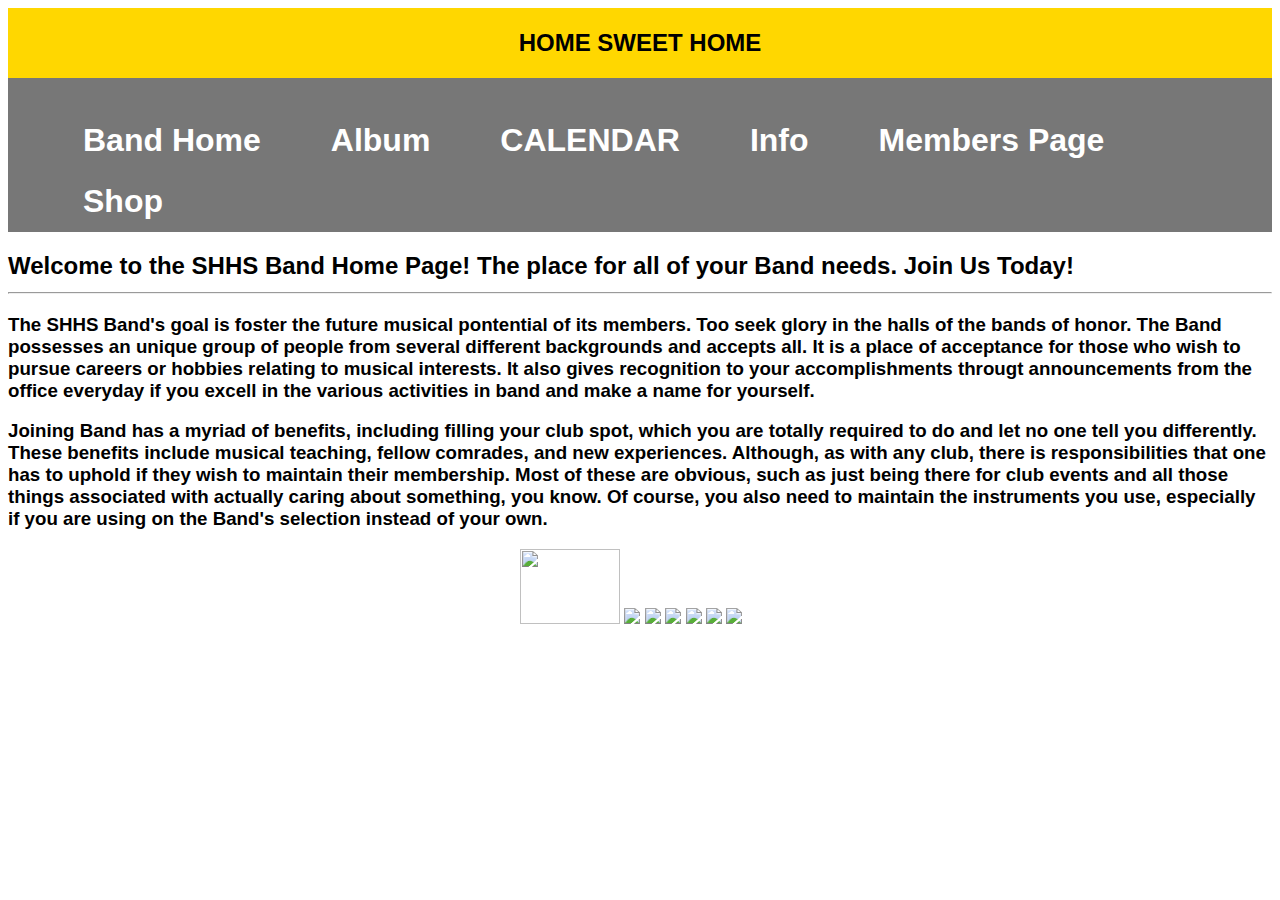
==== commit 9b2e9308: "lol" ====
--- a/SHHS-Band-Website-Awasome/index.html
+++ b/SHHS-Band-Website-Awasome/index.html
@@ -26,30 +26,37 @@
             </h1>
         </div>
         <div class="flex-item">
-        <h2>Welcome to the SHHS Band Home Page! The place for all of your Band needs. Join Us Today!
-            <hr>
-        </h2>
-        <h3>The SHHS Band's goal is foster the future musical pontential of its members. Too seek glory in the halls of the bands of honor.
+            <h2>Welcome to the SHHS Band Home Page! The place for all of your Band needs. Join Us Today!
+                <hr>
+            </h2>
+            <h3>The SHHS Band's goal is foster the future musical pontential of its members. Too seek glory in the halls of the bands of honor.
             The Band possesses an unique group of people from several different backgrounds and accepts all.
             It is a place of acceptance for those who wish to pursue careers or hobbies relating to musical interests.
             It also gives recognition to your accomplishments througt announcements from the office everyday if you excell in the various activities in band and make a name for yourself.
 
 
-        </h3>
-        <h3>Joining Band has a myriad of benefits, including filling your club spot, which you are totally required to do and let no one tell you differently. These benefits include musical teaching, fellow comrades, and new experiences.
+            </h3>
+            <h3>Joining Band has a myriad of benefits, including filling your club spot, which you are totally required to do and let no one tell you differently. These benefits include musical teaching, fellow comrades, and new experiences.
             Although, as with any club, there is responsibilities that one has to uphold if they wish to maintain their membership.
             Most of these are obvious, such as just being there for club events and all those things associated with actually caring about something, you know.
             Of course, you also need to maintain the instruments you use, especially if you are using on the Band's selection instead of your own.
-        </h3>
+            </h3>
         </div>
     </div>
     </body>
     <footer>
-        <div class = "img_holder">
-            <img src="" />
-            <img src="" />
-            <img src="" />
-            <img src="" />
+        <div class = "cats">
+            <img src="https://i.pinimg.com/originals/b7/84/f9/b784f93af9cf4ca3dddcebfc289d4a2a.gif" style="width: 100px; height: 75px;">
+            <img src="https://64.media.tumblr.com/a2d6c1eedd2b7eea5e58ce0a068c5b57/tumblr_mxiy3e4sg71qbt0wlo1_540.gifv" style="width: 100px;">
+            <img src="https://64.media.tumblr.com/a2d6c1eedd2b7eea5e58ce0a068c5b57/tumblr_mxiy3e4sg71qbt0wlo1_540.gifv" style="width: 100px;">
+            <img src="https://i.pinimg.com/originals/b1/f4/05/b1f40568aa89d6a51077ab00fb9252e5.gif" style="width: 100px;">
+            <img src="https://i.pinimg.com/originals/bf/08/68/bf08686a33ebd14a488ee97def9d7688.gif" style="width: 100px;">
+            <img src="https://i.pinimg.com/originals/c8/19/be/c819be766785fe7224c92d7e99845210.gif" style="width: 100px;">
+            <img src="http://24.media.tumblr.com/f93c0fbb8d044fb5ab387214f8122b31/tumblr_n0cgdfGyYI1qbt0wlo1_500.gif" style="width: 100px;">
+            <img src="" style="width: ;">
+            <img src="" style="width: ;">
+            <img src="" style="width: ;">
+            <img src="" style="width: ;">
         </div>
     </footer>
 </html>--- a/SHHS-Band-Website-Awasome/styles.css
+++ b/SHHS-Band-Website-Awasome/styles.css
@@ -6,7 +6,10 @@
       text-align: center;
       text-transform: uppercase;
 }
-
+/*footer*/
+.cats{
+  
+}
 
 /*nav*/
 
@@ -327,10 +330,10 @@
   border-radius: 5px;
   transition: all .25s ease-in-out;
 }
-img:hover {
+.c:hover {
   filter: grayscale(0);
 }
-img {
+.c {
   width: 100%;
   filter: grayscale(100%);
   border-radius: 5px;
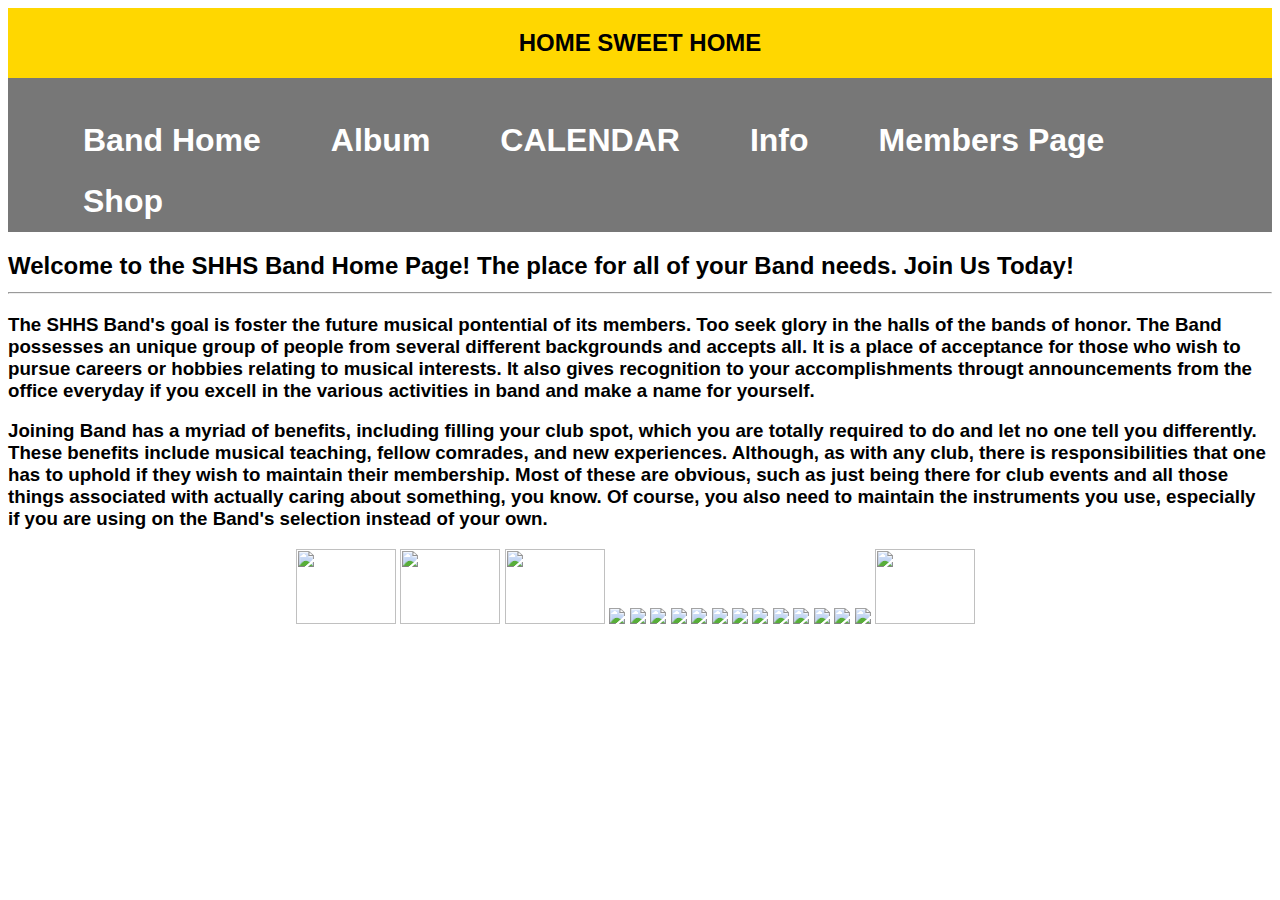
==== commit 4f3a3734: "lol" ====
--- a/SHHS-Band-Website-Awasome/index.html
+++ b/SHHS-Band-Website-Awasome/index.html
@@ -47,14 +47,22 @@
     <footer>
         <div class = "cats">
             <img src="https://i.pinimg.com/originals/b7/84/f9/b784f93af9cf4ca3dddcebfc289d4a2a.gif" style="width: 100px; height: 75px;">
+            <img src="https://i.pinimg.com/originals/b7/84/f9/b784f93af9cf4ca3dddcebfc289d4a2a.gif" style="width: 100px; height: 75px;">
+            <img src="https://i.pinimg.com/originals/b7/84/f9/b784f93af9cf4ca3dddcebfc289d4a2a.gif" style="width: 100px; height: 75px;">
+            <img src="https://64.media.tumblr.com/a2d6c1eedd2b7eea5e58ce0a068c5b57/tumblr_mxiy3e4sg71qbt0wlo1_540.gifv" style="width: 100px;">
             <img src="https://64.media.tumblr.com/a2d6c1eedd2b7eea5e58ce0a068c5b57/tumblr_mxiy3e4sg71qbt0wlo1_540.gifv" style="width: 100px;">
             <img src="https://64.media.tumblr.com/a2d6c1eedd2b7eea5e58ce0a068c5b57/tumblr_mxiy3e4sg71qbt0wlo1_540.gifv" style="width: 100px;">
             <img src="https://i.pinimg.com/originals/b1/f4/05/b1f40568aa89d6a51077ab00fb9252e5.gif" style="width: 100px;">
+            <img src="https://i.pinimg.com/originals/b1/f4/05/b1f40568aa89d6a51077ab00fb9252e5.gif" style="width: 100px;">
+            <img src="https://i.pinimg.com/originals/b1/f4/05/b1f40568aa89d6a51077ab00fb9252e5.gif" style="width: 100px;">
+            <img src="https://i.pinimg.com/originals/bf/08/68/bf08686a33ebd14a488ee97def9d7688.gif" style="width: 100px;">
+            <img src="https://i.pinimg.com/originals/bf/08/68/bf08686a33ebd14a488ee97def9d7688.gif" style="width: 100px;">
             <img src="https://i.pinimg.com/originals/bf/08/68/bf08686a33ebd14a488ee97def9d7688.gif" style="width: 100px;">
             <img src="https://i.pinimg.com/originals/c8/19/be/c819be766785fe7224c92d7e99845210.gif" style="width: 100px;">
             <img src="http://24.media.tumblr.com/f93c0fbb8d044fb5ab387214f8122b31/tumblr_n0cgdfGyYI1qbt0wlo1_500.gif" style="width: 100px;">
-            <img src="" style="width: ;">
-            <img src="" style="width: ;">
+            <img src="http://24.media.tumblr.com/f93c0fbb8d044fb5ab387214f8122b31/tumblr_n0cgdfGyYI1qbt0wlo1_500.gif" style="width: 100px;">
+            <img src="http://24.media.tumblr.com/f93c0fbb8d044fb5ab387214f8122b31/tumblr_n0cgdfGyYI1qbt0wlo1_500.gif" style="width: 100px;">
+            <img src="https://media0.giphy.com/media/JoUjiOB8HFs9OwnaoP/source.gif" style="width: 100px; height: 75px;">
             <img src="" style="width: ;">
             <img src="" style="width: ;">
         </div>
--- a/SHHS-Band-Website-Awasome/styles.css
+++ b/SHHS-Band-Website-Awasome/styles.css
@@ -5,6 +5,11 @@
       background-color: gold;
       text-align: center;
       text-transform: uppercase;
+}
+/* Mr.Ashby's Story */
+.Ashby-Story{
+  border-style: solid;
+  border-color: rgba(43, 43, 43, 0.644);
 }
 /*footer*/
 .cats{
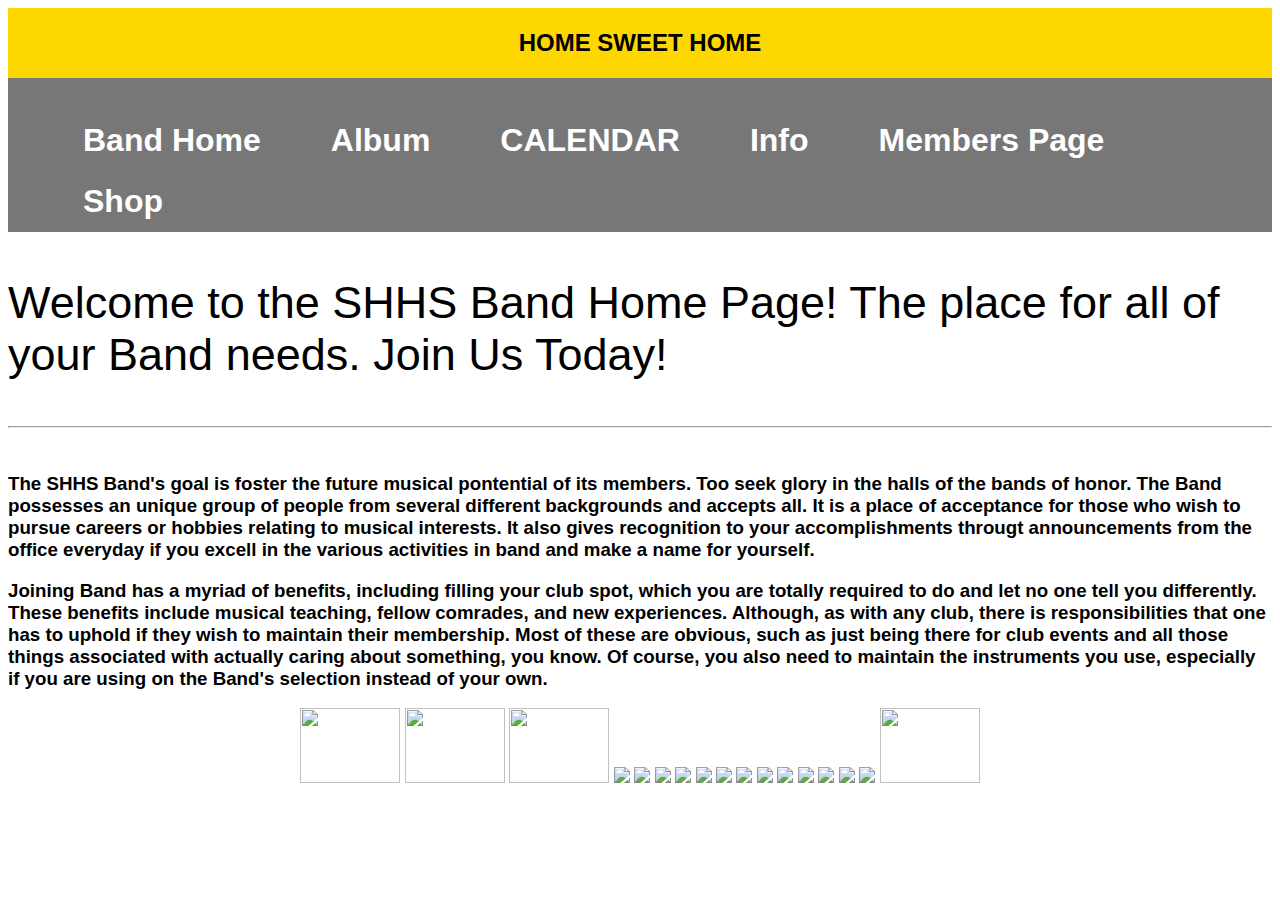
==== commit d25c6335: "lol" ====
--- a/SHHS-Band-Website-Awasome/index.html
+++ b/SHHS-Band-Website-Awasome/index.html
@@ -26,9 +26,11 @@
             </h1>
         </div>
         <div class="flex-item">
-            <h2>Welcome to the SHHS Band Home Page! The place for all of your Band needs. Join Us Today!
-                <hr>
-            </h2>
+            <div class="font">
+                <p>Welcome to the SHHS Band Home Page! The place for all of your Band needs. Join Us Today!
+                    <hr>
+                </p>
+            </div>
             <h3>The SHHS Band's goal is foster the future musical pontential of its members. Too seek glory in the halls of the bands of honor.
             The Band possesses an unique group of people from several different backgrounds and accepts all.
             It is a place of acceptance for those who wish to pursue careers or hobbies relating to musical interests.
@@ -63,8 +65,6 @@
             <img src="http://24.media.tumblr.com/f93c0fbb8d044fb5ab387214f8122b31/tumblr_n0cgdfGyYI1qbt0wlo1_500.gif" style="width: 100px;">
             <img src="http://24.media.tumblr.com/f93c0fbb8d044fb5ab387214f8122b31/tumblr_n0cgdfGyYI1qbt0wlo1_500.gif" style="width: 100px;">
             <img src="https://media0.giphy.com/media/JoUjiOB8HFs9OwnaoP/source.gif" style="width: 100px; height: 75px;">
-            <img src="" style="width: ;">
-            <img src="" style="width: ;">
         </div>
     </footer>
 </html>--- a/SHHS-Band-Website-Awasome/styles.css
+++ b/SHHS-Band-Website-Awasome/styles.css
@@ -1,19 +1,29 @@
 /*header*/
-header{display: block;
-      margin: 0px;
-      padding: 1px;
-      background-color: gold;
-      text-align: center;
-      text-transform: uppercase;
-}
-/* Mr.Ashby's Story */
-.Ashby-Story{
-  border-style: solid;
-  border-color: rgba(43, 43, 43, 0.644);
-}
-/*footer*/
-.cats{
-  
+header{
+  display: block;
+  margin: 0px;
+  padding: 1px;
+  background-color: gold;
+  text-align: center;
+  text-transform: uppercase;
+}
+/*home*/
+.font{
+  font-family: 'Trebuchet MS', 'Lucida Sans Unicode', 'Lucida Grande', 'Lucida Sans', Arial, sans-serif;
+  font-size: 45px;
+}
+
+/*info*/
+.Info {
+  text-align: center;
+  font-family: 'Trebuchet MS', 'Lucida Sans Unicode', 'Lucida Grande', 'Lucida Sans', Arial, sans-serif;
+  font-size: 25px;
+}
+
+.Info {
+  display: block;
+  margin: 1px;
+  padding: 60px;
 }
 
 /*nav*/
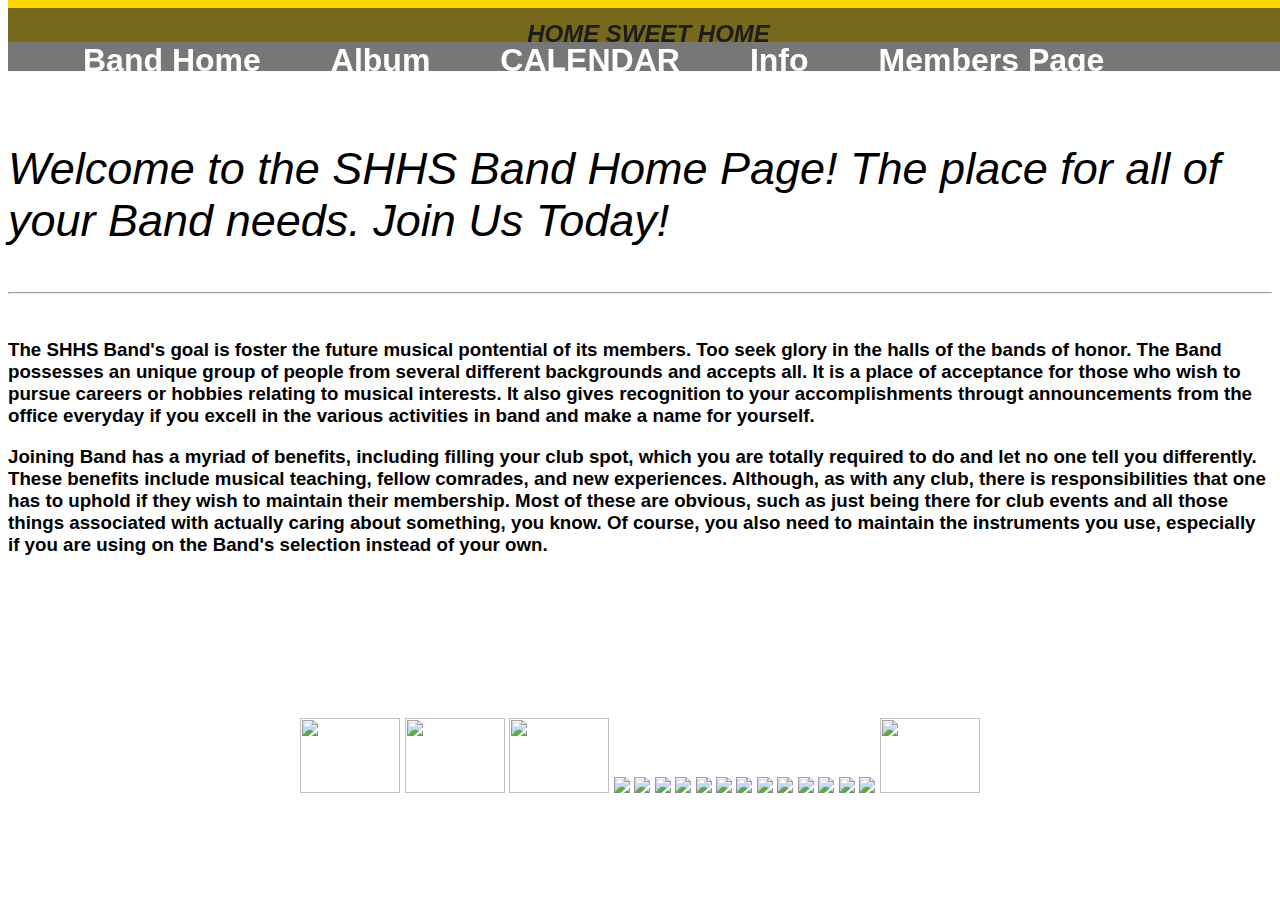
==== commit 771d5efa: "BREAK!" ====
--- a/SHHS-Band-Website-Awasome/index.html
+++ b/SHHS-Band-Website-Awasome/index.html
@@ -6,7 +6,7 @@
         <title>SHHS Band Homepage</title>
     </head><div class="flex-container">
     <header>
-        <h2>Home Sweet Home</h2>
+        <h2><i>Home Sweet Home</i></h2>
     </header>
     <body>
         <div class="nav">
@@ -25,9 +25,14 @@
             </div>
             </h1>
         </div>
+        <br>                
+        <br> 
+        <br> 
+        <br> 
+        <br> 
         <div class="flex-item">
             <div class="font">
-                <p>Welcome to the SHHS Band Home Page! The place for all of your Band needs. Join Us Today!
+                <p><em>Welcome to the SHHS Band Home Page! The place for all of your Band needs. Join Us Today! </em>
                     <hr>
                 </p>
             </div>
@@ -46,6 +51,15 @@
         </div>
     </div>
     </body>
+    <br>
+    <br>
+    <br>
+    <br>
+    <br>
+    <br>
+    <br>
+    <br>
+ 
     <footer>
         <div class = "cats">
             <img src="https://i.pinimg.com/originals/b7/84/f9/b784f93af9cf4ca3dddcebfc289d4a2a.gif" style="width: 100px; height: 75px;">
--- a/SHHS-Band-Website-Awasome/styles.css
+++ b/SHHS-Band-Website-Awasome/styles.css
@@ -2,10 +2,14 @@
 header{
   display: block;
   margin: 0px;
-  padding: 1px;
+  padding: .5px;
   background-color: gold;
   text-align: center;
   text-transform: uppercase;
+  top: 0;
+  width: 100%;
+  height: 4.5%;
+  position: fixed;
 }
 /*home*/
 .font{
@@ -29,10 +33,14 @@
 /*nav*/
 
 .nav {
-      margin: 0;
-      overflow: hidden;
-      padding: 0;
-      background-color: rgba(43, 43, 43, 0.644);
+  margin: 0;
+  overflow: hidden;
+  padding: 0;
+  background-color: rgba(43, 43, 43, 0.644);
+  position: fixed;
+  top: 1;
+  width: 100%;
+  height: 7%;
 }
 
 ul{
@@ -47,7 +55,7 @@
       display: block;
       color: white;
       text-align: center;
-      padding: 12px 35px;
+      padding: 2px 35px;
       text-decoration: none;
 }
 
@@ -357,385 +365,65 @@
 
 
 /*cal*/
-*, *:before, *:after {
-  -moz-box-sizing: border-box; -webkit-box-sizing: border-box; box-sizing: border-box;
-}
-      
-#calendar {
+
+.calendar {
+  position: initial;
+  box-align: center;
+  width: 300px;
+  background-color: #fff;
+  box-sizing: border-box;
+  box-shadow: 0 5px 50px rgba(#000, 0.5);
+  border-radius: 8px;
   overflow: hidden;
-  font-family: 'HelveticaNeue-UltraLight', 'Helvetica Neue UltraLight', 'Helvetica Neue', Arial, Helvetica, sans-serif;
-  font-weight: 100;
-  color: rgba(255, 255, 255, 1);
-  margin: 0;
-  padding: 0;
-  background: gray;
-  -webkit-touch-callout: none;
-  -webkit-user-select: none;
-  -khtml-user-select: none;
-  -moz-user-select: none;
-  -ms-user-select: none;
-  user-select: none;
-}
-      
-      #calendar {
-        -webkit-transform: translate3d(0, 0, 0);
-        -moz-transform: translate3d(0, 0, 0);
-        transform: translate3d(0, 0, 0);
-        width: 420px;
-        margin: 0 auto;
-        height: 570px;
-        overflow: hidden;
-      }
-      
-      .header {
-        height: 50px;
-        width: 420px;
-        background: rgba(66, 66, 66, 1);
-        text-align: center;
-        position:relative;
-        z-index: 100;
-      }
-      
-      .header h1 {
-        margin: 0;
-        padding: 0;
-        font-size: 20px;
-        line-height: 50px;
-        font-weight: 100;
-        letter-spacing: 1px;
-      }
-      
-      .left, .right {
-        position: absolute;
-        width: 0px;
-        height: 0px;
-        border-style: solid;
-        top: 50%;
-        margin-top: -7.5px;
-        cursor: pointer;
-      }
-      
-      .left {
-        border-width: 7.5px 10px 7.5px 0;
-        border-color: transparent rgba(160, 159, 160, 1) transparent transparent;
-        left: 20px;
-      }
-      
-      .right {
-        border-width: 7.5px 0 7.5px 10px;
-        border-color: transparent transparent transparent rgba(160, 159, 160, 1);
-        right: 20px;
-      }
-      
-      .month {
-        /*overflow: hidden;*/
-        opacity: 0;
-      }
-      
-      .month.in.next {
-        -webkit-animation: moveFromTopFadeMonth .4s ease-out;
-        -moz-animation: moveFromTopFadeMonth .4s ease-out;
-        animation: moveFromTopFadeMonth .4s ease-out;
-        opacity: 1;
-      }
-      
-      .month.out.next {
-        -webkit-animation: moveToTopFadeMonth .4s ease-in;
-        -moz-animation: moveToTopFadeMonth .4s ease-in;
-        animation: moveToTopFadeMonth .4s ease-in;
-        opacity: 1;
-      }
-      
-      .month.in.prev {
-        -webkit-animation: moveFromBottomFadeMonth .4s ease-out;
-        -moz-animation: moveFromBottomFadeMonth .4s ease-out;
-        animation: moveFromBottomFadeMonth .4s ease-out;
-        opacity: 1;
-      }
-      
-      .month.out.prev {
-        -webkit-animation: moveToBottomFadeMonth .4s ease-in;
-        -moz-animation: moveToBottomFadeMonth .4s ease-in;
-        animation: moveToBottomFadeMonth .4s ease-in;
-        opacity: 1;
-      }
-      
-      .week {
-       background: #4A4A4A;
-      }
-      
-      .day {
-        display: inline-block;
-        width: 60px;
-        padding: 10px;
-        text-align: center;
-        vertical-align: top;
-        cursor: pointer;
-        background: #4A4A4A;
-        position: relative;
-        z-index: 100;
-      }
-      
-      .day.other {
-       color: rgba(255, 255, 255, .3);
-      }
-      
-      .day.today {
-        color: rgba(156, 202, 235, 1);
-      }
-      
-      .day-name {
-        font-size: 9px;
-        text-transform: uppercase;
-        margin-bottom: 5px;
-        color: rgba(255, 255, 255, .5);
-        letter-spacing: .7px;
-      }
-      
-      .day-number {
-        font-size: 24px;
-        letter-spacing: 1.5px;
-      }
-      
-      
-      .day .day-events {
-        list-style: none;
-        margin-top: 3px;
-        text-align: center;
-        height: 12px;
-        line-height: 6px;
-        overflow: hidden;
-      }
-      
-      .day .day-events span {
-        vertical-align: top;
-        display: inline-block;
-        padding: 0;
-        margin: 0;
-        width: 5px;
-        height: 5px;
-        line-height: 5px;
-        margin: 0 1px;
-      }
-      
-      .blue { background: rgba(156, 202, 235, 1); }
-      .orange { background: rgba(247, 167, 0, 1); }
-      .green { background: rgba(153, 198, 109, 1); }
-      .yellow { background: rgba(249, 233, 0, 1); }
-      
-      .details {
-        position: relative;
-        width: 420px;
-        height: 75px;
-        background: rgba(164, 164, 164, 1);
-        margin-top: 5px;
-        border-radius: 4px;
-      }
-      
-      .details.in {
-        -webkit-animation: moveFromTopFade .5s ease both;
-        -moz-animation: moveFromTopFade .5s ease both;
-        animation: moveFromTopFade .5s ease both;
-      }
-      
-      .details.out {
-        -webkit-animation: moveToTopFade .5s ease both;
-        -moz-animation: moveToTopFade .5s ease both;
-        animation: moveToTopFade .5s ease both;
-      }
-      
-      .arrow {
-        position: absolute;
-        top: -5px;
-        left: 50%;
-        margin-left: -2px;
-        width: 0px;
-        height: 0px;
-        border-style: solid;
-        border-width: 0 5px 5px 5px;
-        border-color: transparent transparent rgba(164, 164, 164, 1) transparent;
-        transition: all 0.7s ease;
-      }
-      
-      .events {
-        height: 75px;
-        padding: 7px 0;
-        overflow-y: auto;
-        overflow-x: hidden;
-      }
-      
-      .events.in {
-        -webkit-animation: fadeIn .3s ease both;
-        -moz-animation: fadeIn .3s ease both;
-        animation: fadeIn .3s ease both;
-      }
-      
-      .events.in {
-        -webkit-animation-delay: .3s;
-        -moz-animation-delay: .3s;
-        animation-delay: .3s;
-      }
-      
-      .details.out .events {
-        -webkit-animation: fadeOutShrink .4s ease both;
-        -moz-animation: fadeOutShink .4s ease both;
-        animation: fadeOutShink .4s ease both;
-      }
-      
-      .events.out {
-        -webkit-animation: fadeOut .3s ease both;
-        -moz-animation: fadeOut .3s ease both;
-        animation: fadeOut .3s ease both;
-      }
-      
-      .event {
-        font-size: 16px;
-        line-height: 22px;
-        letter-spacing: .5px;
-        padding: 2px 16px;
-        vertical-align: top;
-      }
-      
-      .event.empty {
-        color: #eee;
-      }
-      
-      .event-category {
-        height: 10px;
-        width: 10px;
-        display: inline-block;
-        margin: 6px 0 0;
-        vertical-align: top;
-      }
-      
-      .event span {
-        display: inline-block;
-        padding: 0 0 0 7px;
-      }
-      
-      .legend {
-        position: absolute;
-        bottom: 0;
-        width: 100%;
-        height: 30px;
-        background: rgba(60, 60, 60, 1);
-        line-height: 30px;
-      
-      }
-      
-      .entry {
-        position: relative;
-        padding: 0 0 0 25px;
-        font-size: 13px;
-        display: inline-block;
-        line-height: 30px;
-        background: transparent;
-      }
-      
-      .entry:after {
-        position: absolute;
-        content: '';
-        height: 5px;
-        width: 5px;
-        top: 12px;
-        left: 14px;
-      }
-      
-      .entry.blue:after { background: rgba(156, 202, 235, 1); }
-      .entry.orange:after { background: rgba(247, 167, 0, 1); }
-      .entry.green:after { background: rgba(153, 198, 109, 1); }
-      .entry.yellow:after { background: rgba(249, 233, 0, 1); }
-      
-      /* Animations are cool!  */
-      @-webkit-keyframes moveFromTopFade {
-        from { opacity: .3; height:0px; margin-top:0px; -webkit-transform: translateY(-100%); }
-      }
-      @-moz-keyframes moveFromTopFade {
-        from { height:0px; margin-top:0px; -moz-transform: translateY(-100%); }
-      }
-      @keyframes moveFromTopFade {
-        from { height:0px; margin-top:0px; transform: translateY(-100%); }
-      }
-      
-      @-webkit-keyframes moveToTopFade {
-        to { opacity: .3; height:0px; margin-top:0px; opacity: 0.3; -webkit-transform: translateY(-100%); }
-      }
-      @-moz-keyframes moveToTopFade {
-        to { height:0px; -moz-transform: translateY(-100%); }
-      }
-      @keyframes moveToTopFade {
-        to { height:0px; transform: translateY(-100%); }
-      }
-      
-      @-webkit-keyframes moveToTopFadeMonth {
-        to { opacity: 0; -webkit-transform: translateY(-30%) scale(.95); }
-      }
-      @-moz-keyframes moveToTopFadeMonth {
-        to { opacity: 0; -moz-transform: translateY(-30%); }
-      }
-      @keyframes moveToTopFadeMonth {
-        to { opacity: 0; -moz-transform: translateY(-30%); }
-      }
-      
-      @-webkit-keyframes moveFromTopFadeMonth {
-        from { opacity: 0; -webkit-transform: translateY(30%) scale(.95); }
-      }
-      @-moz-keyframes moveFromTopFadeMonth {
-        from { opacity: 0; -moz-transform: translateY(30%); }
-      }
-      @keyframes moveFromTopFadeMonth {
-        from { opacity: 0; -moz-transform: translateY(30%); }
-      }
-      
-      @-webkit-keyframes moveToBottomFadeMonth {
-        to { opacity: 0; -webkit-transform: translateY(30%) scale(.95); }
-      }
-      @-moz-keyframes moveToBottomFadeMonth {
-        to { opacity: 0; -webkit-transform: translateY(30%); }
-      }
-      @keyframes moveToBottomFadeMonth {
-        to { opacity: 0; -webkit-transform: translateY(30%); }
-      }
-      
-      @-webkit-keyframes moveFromBottomFadeMonth {
-        from { opacity: 0; -webkit-transform: translateY(-30%) scale(.95); }
-      }
-      @-moz-keyframes moveFromBottomFadeMonth {
-        from { opacity: 0; -webkit-transform: translateY(-30%); }
-      }
-      @keyframes moveFromBottomFadeMonth {
-        from { opacity: 0; -webkit-transform: translateY(-30%); }
-      }
-      
-      @-webkit-keyframes fadeIn  {
-        from { opacity: 0; }
-      }
-      @-moz-keyframes fadeIn  {
-        from { opacity: 0; }
-      }
-      @keyframes fadeIn  {
-        from { opacity: 0; }
-      }
-      
-      @-webkit-keyframes fadeOut  {
-        to { opacity: 0; }
-      }
-      @-moz-keyframes fadeOut  {
-        to { opacity: 0; }
-      }
-      @keyframes fadeOut  {
-        to { opacity: 0; }
-      }
-      
-      @-webkit-keyframes fadeOutShink  {
-        to { opacity: 0; padding: 0px; height: 0px; }
-      }
-      @-moz-keyframes fadeOutShink  {
-        to { opacity: 0; padding: 0px; height: 0px; }
-      }
-      @keyframes fadeOutShink  {
-        to { opacity: 0; padding: 0px; height: 0px; }
-      }
+}
+
+.calendar__picture {
+  position: relative;
+  height: 200px;
+  padding: 20px;
+  color: #fff;
+  background: #262626 url("https://i0.wp.com/theverybesttop10.com/wp-content/uploads/2013/04/Top-10-Images-of-Cats-Playing-Musical-Instruments-9.jpg?resize=600%2C386&ssl=1") no-repeat center / cover;
+  text-shadow: 0 2px 2px rgba(#000, 0.2);
+  box-sizing: border-box;
+  content: "";
+}
+
+.calendar__date {
+  padding: 20px;
+  display: grid;
+  grid-template-columns: repeat(auto-fit, minmax(25px, 1fr));
+  grid-gap: 10px;
+  box-sizing: border-box;
+}
+
+.calendar__day {
+  display: flex;
+  align-items: center;
+  justify-content: center;
+  height: 25px;
+  font-weight: 600;
+  color: #262626;
+}
+
+.calendar__number {
+  display: flex;
+  align-items: center;
+  justify-content: center;
+  height: 25px;
+  color: #262626;
+}
+.calendar__day:nth-child(7n) {
+  color: #ff685d;
+  font-weight: 700;
+}
+  
+.calendar__number:hover {
+  background-color: #009688;
+  color: #fff !important;
+  font-weight: 700;
+  cursor: pointer;
+}
+
 /*shop*/
 .gallery-grid {
   display: grid;
